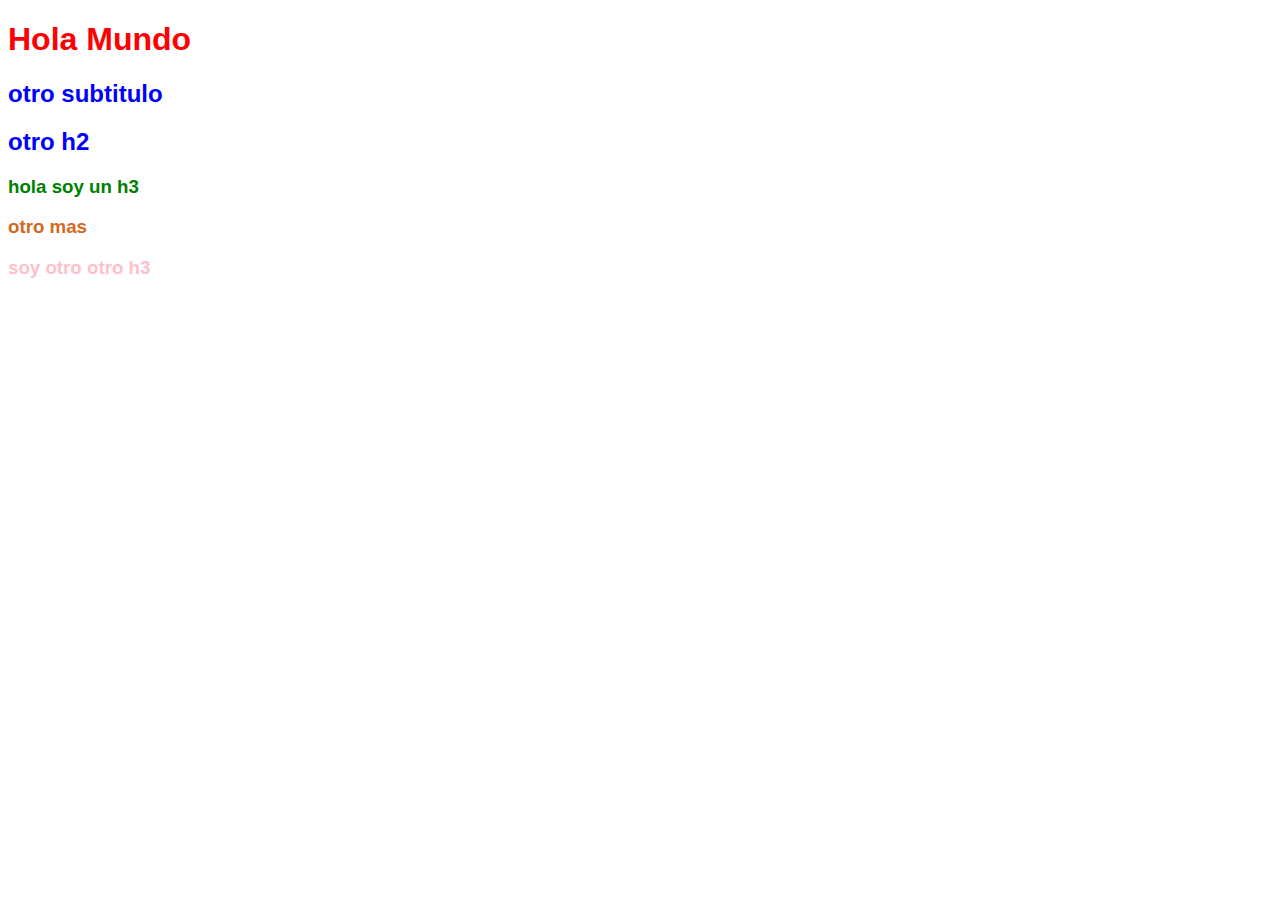
==== Desktop/git-hoy/index.html @ 85db4f0c "agregando archivos del proyecto" ====
<!DOCTYPE html>
<html lang="en">
<head>
    <meta charset="UTF-8">
    <meta http-equiv="X-UA-Compatible" content="IE=edge">
    <meta name="viewport" content="width=device-width, initial-scale=1.0">
    <!-- link de mi css -->
    <link rel="stylesheet" href="css/style.css">
    <title>Clase 03 - CSS </title>
    <!-- estilos desde el head -->
    <style>
       h2{
        color: blue;
       }
    </style>
</head>
<body>
  <!-- existen 3 maneras de poder incluir estilos en nuestros proyectos -->  

  <!-- estilos en linea -->

  <h1 style="color: red;" > Hola Mundo </h1>
  <h2> otro subtitulo </h2>

  <h2> otro h2</h2>

  <h3> hola soy un h3 </h3>

  <h3 class="subtitulo">otro mas </h3>

  <h3 id="nombre">soy otro otro h3 </h3>
</body>
</html>
---- Desktop/git-hoy/css/style.css ----
/* comentario en css */

h3{
    color: green;
}

h1{
    color: blueviolet;
}


/* selectores */

/* nombre de una etiqueta, header, main, h, p,*/

/* class */

.subtitulo{
    color: chocolate;
}

/* id */

#nombre{
    color: pink;
}





/* estilos de html ejemplo */
html{
    font-family: 'Roboto', sans-serif;
}

header{
    background-color: coral;
}

/* ruta de especificidad */

header h1{
    color: black;
    text-align: center;
    text-transform: uppercase;
    text-decoration: underline;
    background-color: crimson;
    font-size: 40px;
    font-family: 'Roboto', sans-serif;
}

header nav{
    background-color: crimson;
}

header nav ul{
    list-style: none;
    text-align: center;
}

header nav ul li{
    color: darkgray;
    font-size: 21px;
}

header nav ul li a{
    color: darkgrey;
    text-decoration: none;
    font-size: 21px;
}
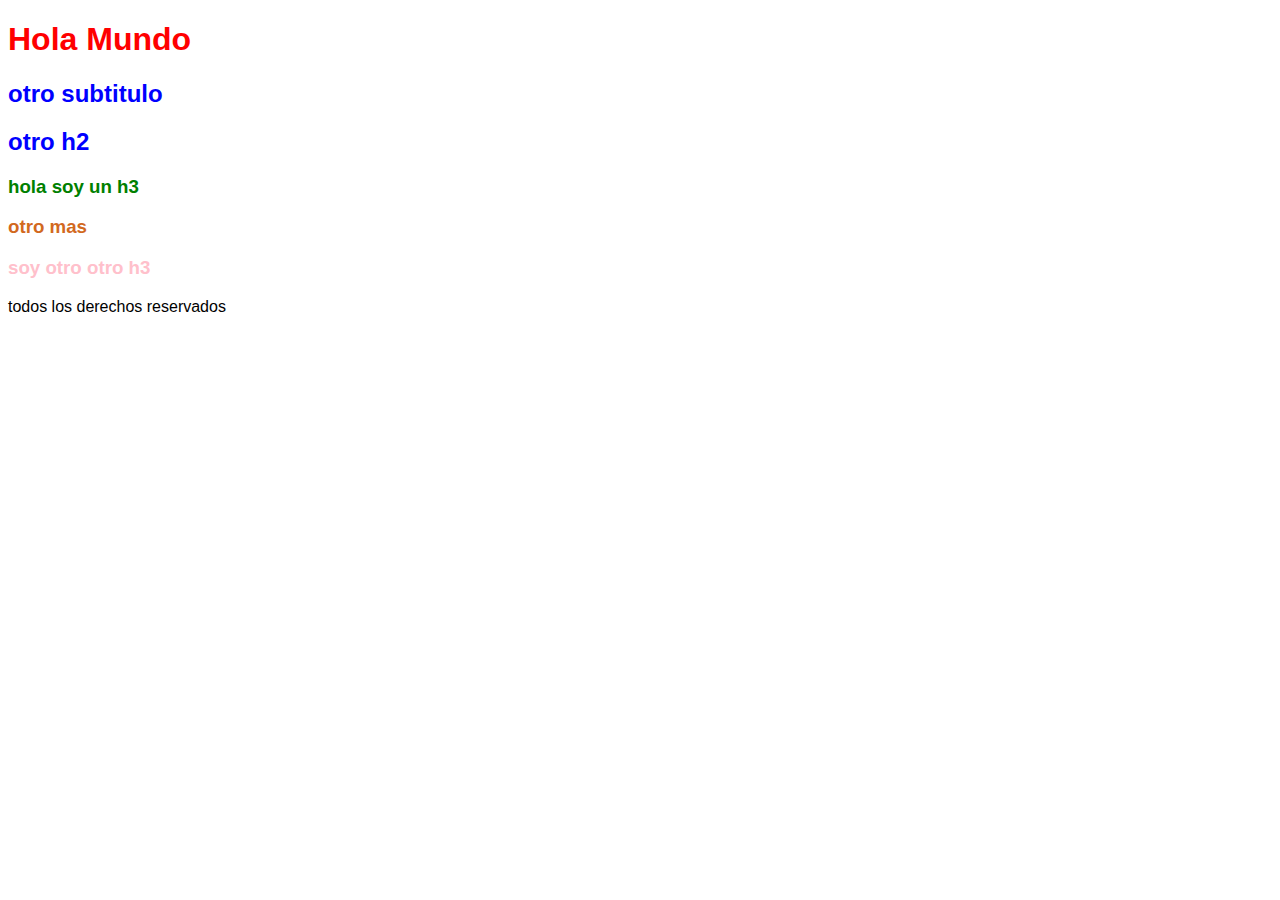
==== commit f9fb623c: "se agrego un footer en el index" ====
--- a/Desktop/git-hoy/index.html
+++ b/Desktop/git-hoy/index.html
@@ -29,5 +29,9 @@
   <h3 class="subtitulo">otro mas </h3>
 
   <h3 id="nombre">soy otro otro h3 </h3>
+
+  <footer>
+    <p>todos los derechos reservados </p>
+  </footer>
 </body>
 </html>